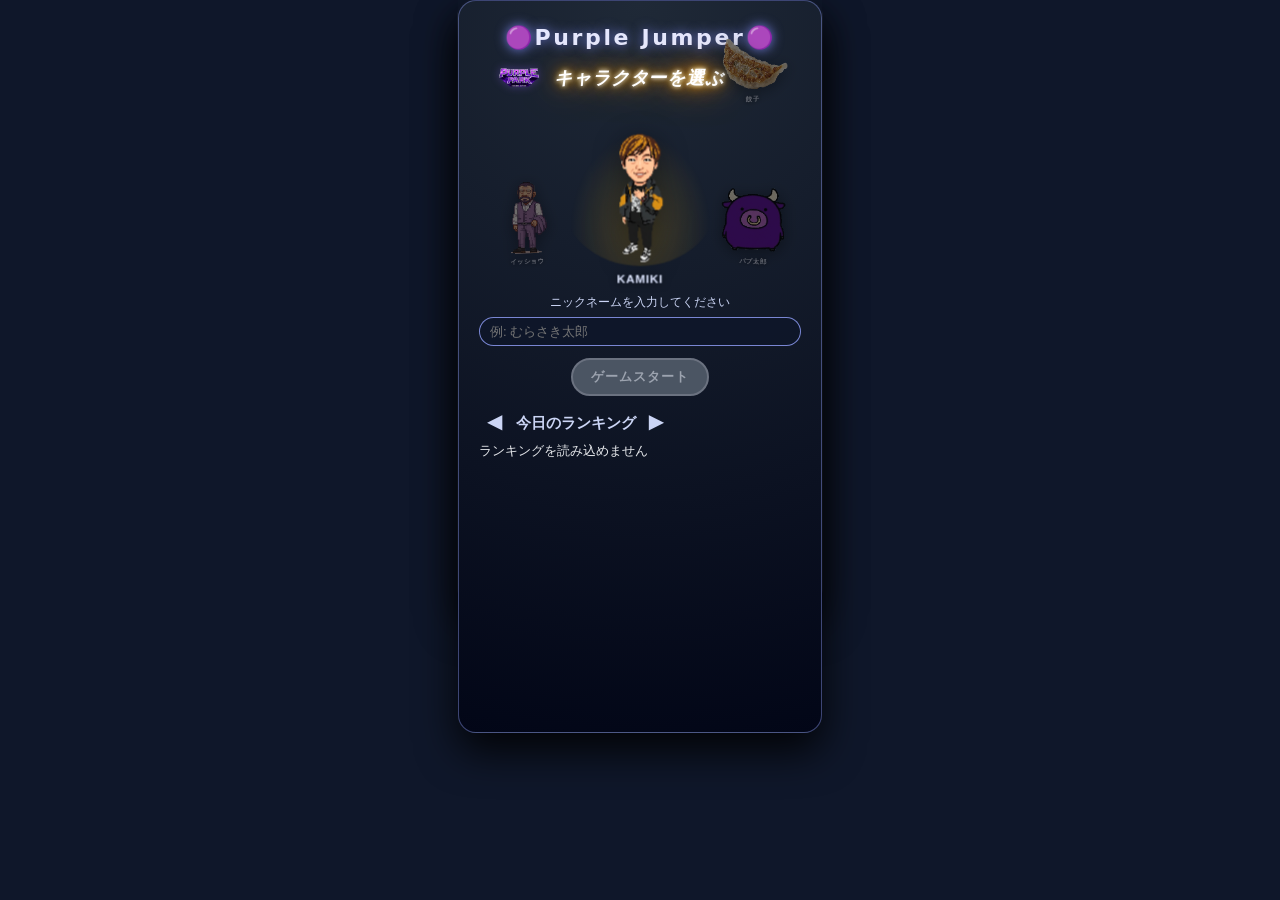
==== Purple Jumper/index.html @ 6021fd79 "style: adjust gyoza top position and remove carousel animation CSS" ====
<!DOCTYPE html>
<html lang="ja">
<head>
  <meta charset="UTF-8" />
  <meta name="viewport" content="width=device-width, initial-scale=1.0, maximum-scale=1.0, user-scalable=no" />
  <title>🟣Purple Jumper🟣</title>
  <script src="https://cdn.jsdelivr.net/npm/@supabase/supabase-js@2/dist/umd/supabase.min.js"></script>
  <style>
    * { box-sizing: border-box; margin: 0; padding: 0; }
    html {
      -webkit-text-size-adjust: 100%;
      -webkit-tap-highlight-color: transparent;
      -webkit-touch-callout: none;
      user-select: none;
      -webkit-user-select: none;
      height: 100%;
      overflow: hidden;
    }
    body {
      display: flex; align-items: flex-start; justify-content: center;
      min-height: 100vh;
      height: 100%;
      background: #0f172a;
      font-family: system-ui, -apple-system, BlinkMacSystemFont, "Segoe UI", sans-serif;
      color: #fff;
      touch-action: manipulation;
      -webkit-text-size-adjust: 100%;
      overscroll-behavior: none;
      overflow: hidden;
      -webkit-tap-highlight-color: transparent;
      -webkit-touch-callout: none;
      user-select: none;
      -webkit-user-select: none;
    }
    .game-wrapper {
      position: relative; display: flex; flex-direction: column;
      align-items: stretch; gap: 8px;
      touch-action: manipulation;
      overscroll-behavior: none;
    }
    .info { font-size: 12px; color: #c0c0ff; text-align: center; line-height: 1.5; }
    .canvas-wrap { position: relative; display: inline-block; align-self: center; }
    canvas {
      background: transparent; border-radius: 16px;
      border: 2px solid rgba(255, 255, 255, 0.18);
      box-shadow: 0 18px 40px rgba(0, 0, 0, 0.7), 0 0 0 1px rgba(255, 255, 255, 0.08);
      touch-action: none;
    }
    #mobile-controls { display: none; }
    /* 旧モバイルボタンは廃止 */
    .controls { display: flex; justify-content: center; gap: 16px; margin-top: 8px; }
    .ctrl-btn {
      min-width: 80px; padding: 8px 12px; border-radius: 999px;
      border: 1px solid rgba(255, 255, 255, 0.4);
      background: radial-gradient(circle at top, rgba(148, 163, 255, 0.25), rgba(15, 23, 42, 0.9));
      color: #e5e7eb; font-size: 14px; cursor: pointer; user-select: none;
      box-shadow: 0 4px 10px rgba(0, 0, 0, 0.5);
    }
    .ctrl-btn:active { transform: translateY(1px) scale(0.98); box-shadow: 0 1px 4px rgba(0, 0, 0, 0.6); }
    .ctrl-btn span { font-weight: 600; letter-spacing: 0.05em; }
    .retry-btn {
      padding: 6px 14px; border-radius: 999px; border: 2px solid rgba(248, 250, 252, 0.95);
      background: linear-gradient(135deg, #a855f7, #7c3aed); color: #ffffff;
      font-size: 13px; font-weight: 700; letter-spacing: 0.08em; cursor: pointer;
      box-shadow: 0 6px 16px rgba(0, 0, 0, 0.8), 0 0 0 1px rgba(15, 23, 42, 0.7);
    }
    .retry-btn:active { transform: translateY(1px) scale(0.97); }
    .overlay {
      position: absolute; inset: 0; display: none; align-items: center; justify-content: center;
      background: rgba(15, 23, 42, 0.88); flex-direction: column; gap: 12px; z-index: 10;
    }
    /* position:relative は付けない。付けると .overlay の position:absolute を上書きし、トップ画面が縦並びでキャンバス下に回り込む */
    .start-screen {
      display: flex;
      justify-content: flex-start;
      padding-top: 0;
      gap: 0;
    }
    .start-card {
      padding: 24px 20px; border-radius: 18px;
      background: radial-gradient(circle at top, #1f2937, #020617);
      box-shadow: 0 18px 40px rgba(0, 0, 0, 0.85);
      border: 1px solid rgba(148, 163, 255, 0.4); min-width: 260px; text-align: center;
    }
    .start-title {
      font-size: 22px; font-weight: 700; letter-spacing: 0.12em; margin-bottom: 10px;
      color: #e5e7ff; text-shadow: 0 0 12px rgba(129, 140, 248, 0.85);
    }
    .start-label { font-size: 12px; color: #cbd5f5; margin-bottom: 6px; }
    .start-input {
      width: 100%; padding: 6px 10px; border-radius: 999px;
      border: 1px solid rgba(148, 163, 255, 0.8); background: rgba(15, 23, 42, 0.9);
      color: #e5e7eb; font-size: 13px; margin-bottom: 12px; outline: none;
      -webkit-user-select: text;
      user-select: text;
    }
    .start-input:focus { box-shadow: 0 0 0 1px rgba(196, 181, 253, 0.9); }
    .primary-btn {
      padding: 8px 18px; border-radius: 999px; border: 2px solid rgba(248, 250, 252, 0.95);
      background: linear-gradient(135deg, #8b5cf6, #4c1d95); color: #ffffff;
      font-size: 13px; font-weight: 700; letter-spacing: 0.08em; cursor: pointer;
    }
    .primary-btn:active { transform: translateY(1px) scale(0.97); }
    #btn-start:disabled {
      background: #4b5563; color: #9ca3af; cursor: not-allowed; border-color: #6b7280;
    }
    #btn-start:disabled:hover, #btn-start:disabled:active { transform: none; }
    .kamiki-ver {
      font-size: 18px;
      font-weight: 800;
      font-style: italic;
      color: #ffffff;
      text-align: center;
      margin-bottom: 12px;
      letter-spacing: 0.05em;
      text-shadow: 
        0 0 4px #fff, 
        0 0 10px #ffb703, 
        0 0 20px #fb8500, 
        0 0 40px #ff8800;
      animation: orange-neon 1.5s infinite alternate;
    }
    @keyframes orange-neon {
      from { opacity: 0.8; text-shadow: 0 0 4px #fff, 0 0 8px #ffb703, 0 0 15px #fb8500; }
      to { opacity: 1; text-shadow: 0 0 6px #fff, 0 0 12px #ffb703, 0 0 25px #fb8500, 0 0 50px #ff8800; }
    }
    .kamiki-ver-inner {
      display: inline-flex;
      align-items: center;
      justify-content: center;
      gap: 8px;
      transform: translateX(-32px);
    }
    .kamiki-ver-logo {
      display: block;
      height: 36px;
      width: auto;
      max-width: 132px;
      object-fit: contain;
      image-rendering: auto;
      filter: drop-shadow(0 0 4px rgba(139, 92, 246, 0.35));
    }
    .kamiki-ver-logo-link {
      display: inline-flex;
      align-items: center;
      line-height: 0;
      text-decoration: none;
    }
    @keyframes chara-neon {
      from { 
        filter: drop-shadow(0 0 2px #fff) drop-shadow(0 0 6px #ffb703) drop-shadow(0 0 12px #fb8500);
      }
      to { 
        filter: drop-shadow(0 0 4px #fff) drop-shadow(0 0 10px #ffb703) drop-shadow(0 0 25px #ff8800);
      }
    }
    .char-select-root {
      margin: 0 auto 14px;
      width: 100%;
      max-width: 320px;
    }
    .char-select-stage {
      position: relative;
      height: 168px;
      perspective: 820px;
      perspective-origin: 50% 42%;
      display: flex;
      align-items: flex-end;
      justify-content: center;
      gap: 0;
      margin: 0 auto;
      --char-swap-dur: 0.72s;
    }
    .char-slot {
      position: absolute;
      bottom: 0;
      left: 50%;
      width: 118px;
      height: 138px;
      margin-left: -59px;
      padding: 0;
      border: none;
      background: transparent;
      cursor: pointer;
      border-radius: 16px;
      transform-style: preserve-3d;
      -webkit-tap-highlight-color: transparent;
      outline: none;
      transition: filter 0.25s ease;
    }
    .char-slot:focus-visible {
      box-shadow: 0 0 0 2px rgba(196, 181, 253, 0.95), 0 0 18px rgba(139, 92, 246, 0.45);
      border-radius: 18px;
    }
    .char-slot-inner {
      position: relative;
      width: 100%;
      height: 118px;
      display: flex;
      align-items: flex-end;
      justify-content: center;
      pointer-events: none;
    }
    .char-slot img {
      max-width: 100%;
      max-height: 118px;
      width: auto;
      height: auto;
      object-fit: contain;
      image-rendering: pixelated;
      display: block;
      transform-origin: 50% 100%;
      filter: drop-shadow(0 4px 12px rgba(0, 0, 0, 0.45));
    }
    .char-slot-name {
      display: block;
      margin-top: 4px;
      font-size: 10px;
      font-weight: 700;
      letter-spacing: 0.06em;
      color: #e0e7ff;
      text-align: center;
      text-shadow: 0 1px 8px rgba(0, 0, 0, 0.75);
      pointer-events: none;
    }
    .char-slot-glow {
      position: absolute;
      inset: -6px -10px 18px -10px;
      border-radius: 50%;
      background: radial-gradient(ellipse at 50% 75%, rgba(251, 191, 36, 0.22), transparent 62%);
      opacity: 0;
      pointer-events: none;
      transition: opacity 0.35s ease;
    }
    .char-slot[data-char="0"] { --slot-x: 0px; --slot-rot: 0deg; }
    .char-slot[data-char="1"] { --slot-x: -118px; --slot-rot: 14deg; }
    .char-slot[data-char="2"] { --slot-x: 118px; --slot-rot: -14deg; }
    .char-slot[data-char="3"] { --slot-x: 118px; --slot-rot: -14deg; top: -140px; }
    .char-select-stage[data-selected="0"] .char-slot[data-char="0"],
    .char-select-stage[data-selected="1"] .char-slot[data-char="1"],
    .char-select-stage[data-selected="2"] .char-slot[data-char="2"] {
      transform: translate3d(var(--slot-x), -6px, 28px) scale(1.14) rotateY(0deg);
      z-index: 4;
      filter: brightness(1.05) saturate(1.08);
      opacity: 1;
    }
    .char-select-stage[data-selected="3"] .char-slot[data-char="3"] {
      transform: translate3d(var(--slot-x), -6px, 28px) scale(1.14) rotateY(0deg);
      z-index: 4;
      filter: brightness(1.05) saturate(1.08);
      opacity: 1;
    }
    .char-select-stage[data-selected="0"] .char-slot[data-char="0"] .char-slot-glow,
    .char-select-stage[data-selected="1"] .char-slot[data-char="1"] .char-slot-glow,
    .char-select-stage[data-selected="2"] .char-slot[data-char="2"] .char-slot-glow,
    .char-select-stage[data-selected="3"] .char-slot[data-char="3"] .char-slot-glow {
      opacity: 1;
    }
    .char-select-stage[data-selected="0"] .char-slot[data-char="0"] img,
    .char-select-stage[data-selected="1"] .char-slot[data-char="1"] img,
    .char-select-stage[data-selected="2"] .char-slot[data-char="2"] img {
      animation: chara-neon 1.5s infinite alternate, char-float 2.8s ease-in-out infinite;
    }
    .char-select-stage[data-selected="2"] .char-slot[data-char="2"] {
      transform: translate3d(var(--slot-x), 8px, 28px) scale(0.78) rotateY(0deg);
    }
    .char-select-stage[data-selected] .char-slot {
      transform: translate3d(var(--slot-x), 14px, -38px) scale(0.66) rotateY(var(--slot-rot));
      z-index: 1;
      filter: brightness(0.5) saturate(0.75);
      opacity: 0.88;
    }
    .char-select-stage.is-animating .char-slot {
      animation-duration: var(--char-swap-dur);
      animation-timing-function: cubic-bezier(0.45, 0, 0.2, 1);
      animation-fill-mode: both;
    }
    /* 0 → 1: 右の子が前へ（円弧）、中央が左へ */
    @keyframes char-float {
      0%, 100% { transform: translateY(0); }
      50% { transform: translateY(-5px); }
    }
    @media (prefers-reduced-motion: reduce) {
      .char-select-stage.is-animating .char-slot {
        animation: none !important;
      }
      .char-select-stage[data-selected="0"] .char-slot[data-char="0"] img,
      .char-select-stage[data-selected="1"] .char-slot[data-char="1"] img,
      .char-select-stage[data-selected="2"] .char-slot[data-char="2"] img {
        animation: none !important;
      }
    }
    .game-over { composes: overlay; }
    .game-over-img {
      width: 100%;
      max-width: 280px;
      height: 120px;
      object-fit: contain;
      margin: 0 auto 12px auto;
      display: block;
      image-rendering: pixelated;
      filter:
        drop-shadow(0 0 5px rgba(196, 181, 253, 0.42))
        drop-shadow(0 0 14px rgba(139, 92, 246, 0.26))
        drop-shadow(0 0 26px rgba(76, 29, 149, 0.18));
      animation:
        pop-in 0.3s cubic-bezier(0.175, 0.885, 0.32, 1.275) forwards,
        game-over-neon-pulse 2.8s ease-in-out 0.35s infinite alternate both;
    }
    .game-over-img.game-over-img-1_5x {
      max-width: 420px;
      height: 180px;
    }
    .game-over-img.game-over-img-double {
      max-width: 560px;
      height: 240px;
    }
    .game-over-img.game-over-img-triple {
      max-width: 840px;
      height: 360px;
    }
    @keyframes pop-in {
      0% { transform: scale(0.5); opacity: 0; }
      100% { transform: scale(1); opacity: 1; }
    }
    @keyframes game-over-neon-pulse {
      from {
        filter:
          drop-shadow(0 0 4px rgba(196, 181, 253, 0.34))
          drop-shadow(0 0 12px rgba(139, 92, 246, 0.2))
          drop-shadow(0 0 22px rgba(76, 29, 149, 0.14));
      }
      to {
        filter:
          drop-shadow(0 0 9px rgba(216, 180, 254, 0.52))
          drop-shadow(0 0 20px rgba(139, 92, 246, 0.32))
          drop-shadow(0 0 34px rgba(91, 33, 182, 0.24));
      }
    }
    .game-over-message { font-size: 16px; font-weight: 600; letter-spacing: 0.06em; margin-bottom: 4px; }
    .game-over-sub { font-size: 12px; color: #cbd5f5; margin-bottom: 4px; }
    .result-scores { font-size: 13px; margin-top: 4px; margin-bottom: 8px; text-align: center; }
    .result-scores span.label { color: #9ca3af; margin-right: 4px; }
    .ranking { margin-top: 6px; font-size: 12px; text-align: left; max-height: 300px; overflow-y: auto; overflow-x: hidden; padding-right: 4px; }
    .ranking-title { font-weight: 600; margin-bottom: 4px; }
    .ranking-list { list-style: decimal; padding-left: 18px; margin-bottom: 12px; padding-bottom: 12px; }
    .ranking-list li { margin-bottom: 2px; color: #e5e7eb; }
    .top-ranking {
      margin-top: 12px; text-align: left;
      height: 300px; min-height: 300px; max-height: 300px;
      display: flex; flex-direction: column; overflow: hidden;
      padding-right: 8px;
      scrollbar-width: thin; scrollbar-color: rgba(148, 163, 255, 0.5) rgba(15, 23, 42, 0.8);
    }
    .top-ranking-title {
      font-weight: 600; margin-bottom: 6px; font-size: 15px; color: #cbd5f5;
      flex-shrink: 0; min-height: 26px; line-height: 26px; box-sizing: border-box;
    }
    .top-ranking-list {
      list-style: none; padding-left: 0; margin: 0;
      flex: 1; min-height: 0; overflow-y: auto; overflow-x: hidden;
      margin-bottom: 12px; padding-bottom: 12px;
      touch-action: pan-y;
      -webkit-overflow-scrolling: touch;
      overscroll-behavior-y: contain;
    }
    .top-ranking-list::-webkit-scrollbar { width: 8px; }
    .top-ranking-list::-webkit-scrollbar-track { background: rgba(15, 23, 42, 0.8); border-radius: 4px; }
    .top-ranking-list::-webkit-scrollbar-thumb { background: rgba(148, 163, 255, 0.5); border-radius: 4px; }
    .top-ranking-list::-webkit-scrollbar-thumb:hover { background: rgba(148, 163, 255, 0.7); }
    .top-ranking-list li { margin-bottom: 4px; color: #e5e7eb; }
    .top-ranking-list li.rank-1 { font-size: 20px; font-weight: bold; }
    .top-ranking-list li.rank-2 { font-size: 18px; font-weight: bold; }
    .top-ranking-list li.rank-3 { font-size: 16px; font-weight: bold; }
    .top-ranking-list li.rank-4plus { font-size: 13px; }
    .new-record-badge {
      display: none; /* 初期状態は非表示 */
      font-size: 20px;
      font-weight: 800;
      font-style: italic;
      color: #ffffff;
      text-align: center;
      margin-bottom: 12px;
      text-shadow: 
        0 0 4px #fff, 
        0 0 10px #fff, 
        0 0 20px #a855f7, 
        0 0 40px #a855f7, 
        0 0 80px #7c3aed;
      animation: neon-pulse 1.5s infinite alternate;
    }
    @keyframes neon-pulse {
      from { opacity: 0.8; text-shadow: 0 0 4px #fff, 0 0 10px #fff, 0 0 20px #a855f7, 0 0 40px #a855f7; }
      to { opacity: 1; text-shadow: 0 0 6px #fff, 0 0 12px #fff, 0 0 24px #a855f7, 0 0 48px #a855f7, 0 0 90px #7c3aed; }
    }
    .transition-overlay {
      position: fixed; inset: 0; background: #000000;
      z-index: 9999; opacity: 0; pointer-events: none;
      transition: opacity 0.5s ease-in-out;
    }
    .dom-particle {
      position: fixed; width: 8px; height: 8px; border-radius: 50%;
      pointer-events: none; z-index: 10000;
      box-shadow: 0 0 8px currentColor;
      animation: burst-anim 0.6s cubic-bezier(0.1, 1, 0.3, 1) forwards;
    }
    @keyframes burst-anim {
      0% { transform: translate(-50%, -50%) scale(1); opacity: 1; }
      100% { transform: translate(var(--tx), var(--ty)) scale(0); opacity: 0; }
    }
  </style>
</head>
<body>
  <div class="game-wrapper">
    <div id="start-screen" class="overlay start-screen">
        <div class="start-card">
        <div class="start-title">🟣Purple Jumper🟣</div>
        <div class="kamiki-ver">
          <span class="kamiki-ver-inner">
            <a class="kamiki-ver-logo-link" href="https://purple-park.vercel.app/" target="_blank" rel="noopener noreferrer" aria-label="Purple Park サイトへ">
              <img src="logo.png" alt="" class="kamiki-ver-logo" draggable="false" />
            </a>
            <span>キャラクターを選ぶ</span>
          </span>
        </div>
        <div class="char-select-root" id="char-select-root">
          <div class="char-select-stage" id="char-select-stage" data-selected="0" role="group" aria-label="キャラクター選択">
            <button type="button" class="char-slot" data-char="0" id="char-slot-0" aria-pressed="true" aria-label="KAMIKIを選択">
              <span class="char-slot-glow" aria-hidden="true"></span>
              <span class="char-slot-inner">
                <img src="透過済.png" alt="" draggable="false" />
              </span>
              <span class="char-slot-name">KAMIKI</span>
            </button>
            <button type="button" class="char-slot" data-char="1" id="char-slot-1" aria-pressed="false" aria-label="イッショウを選択">
              <span class="char-slot-glow" aria-hidden="true"></span>
              <span class="char-slot-inner">
                <img src="元透過済.png" alt="" draggable="false" />
              </span>
              <span class="char-slot-name">イッショウ</span>
            </button>
            <button type="button" class="char-slot" data-char="2" id="char-slot-2" aria-pressed="false" aria-label="パプ太郎を選択">
              <span class="char-slot-glow" aria-hidden="true"></span>
              <span class="char-slot-inner">
                <img src="GAMEOVER21.png" alt="" draggable="false" />
              </span>
              <span class="char-slot-name">パプ太郎</span>
            </button>
            <button type="button" class="char-slot" data-char="3" id="char-slot-3" aria-pressed="false" aria-label="餃子を選択">
              <span class="char-slot-glow" aria-hidden="true"></span>
              <span class="char-slot-inner">
                <img src="gyoza.png" alt="" draggable="false" />
              </span>
              <span class="char-slot-name">餃子</span>
            </button>
          </div>
        </div>
        <div class="start-label">ニックネームを入力してください</div>
        <input id="nickname-input" class="start-input" type="text" maxlength="12" placeholder="例: むらさき太郎" />
        <button id="btn-start" class="primary-btn">ゲームスタート</button>
        <div id="top-ranking" class="top-ranking">
          <div class="top-ranking-title">
            <span id="rank-prev" style="cursor:pointer; padding:0 8px; font-size: 20px;">◀</span>
            <span id="rank-title-text" style="width: 140px; font-size: 15px;">今日のランキング</span>
            <span id="rank-next" style="cursor:pointer; padding:0 8px; font-size: 20px;">▶</span>
          </div>
          <ol id="top-ranking-list" class="top-ranking-list"></ol>
        </div>
      </div>
    </div>

    <div class="canvas-wrap">
      <canvas id="game" width="360" height="600"></canvas>
    </div>
    
    <div id="game-over" class="overlay game-over">
      <div class="start-card">
        <img id="game-over-img" src="" alt="GAME OVER" class="game-over-img" />
        <div class="game-over-sub" id="result-nickname"></div>
        <div id="new-record-badge" class="new-record-badge">✨ New Record! ✨</div>
        <div class="result-scores">
          <div><span class="label">今回の記録</span><span id="result-current">0</span> 段</div>
          <div><span class="label">自己ベスト</span><span id="result-best">0</span> 段</div>
        </div>
        <div style="display:flex; justify-content:center; gap:8px; margin-top:8px;">
          <button id="btn-gameover-retry" class="retry-btn">再挑戦</button>
          <button id="btn-result-top" class="retry-btn top-btn">トップへ戻る</button>
        </div>
      </div>
    </div>
    <div id="transition-overlay" class="transition-overlay"></div>
  </div>

  <script>
    (function () {
      document.addEventListener("touchmove", function (event) {
        if (event.touches && event.touches.length >= 2) event.preventDefault();
        if (event.scale !== undefined && event.scale !== 1) event.preventDefault();
      }, { passive: false });
      const SUPABASE_URL = "https://hefayilffszrczxhnpii.supabase.co";
      const SUPABASE_ANON_KEY = "eyJhbGciOiJIUzI1NiIsInR5cCI6IkpXVCJ9.eyJpc3MiOiJzdXBhYmFzZSIsInJlZiI6ImhlZmF5aWxmZnN6cmN6eGhucGlpIiwicm9sZSI6ImFub24iLCJpYXQiOjE3NzE5NDI5NDEsImV4cCI6MjA4NzUxODk0MX0.qUsuQOIZzdlFLXtR-i1d9TX5c3P9QKPdhv34QGt4V_k";
      let supabaseClient = null;
      function getSupabaseClient() {
        if (!supabaseClient && window.supabase && SUPABASE_URL && SUPABASE_ANON_KEY) {
          supabaseClient = window.supabase.createClient(SUPABASE_URL, SUPABASE_ANON_KEY);
        }
        return supabaseClient;
      }
      const canvas = document.getElementById("game");
      const ctx = canvas.getContext("2d");
      const width = canvas.width;
      const height = canvas.height;

      const gravity = 0.35;
      const jumpVelocity = -9;

      let audioCtx = null;
      function getAudioCtx() {
        if (!audioCtx) {
          const AC = window.AudioContext || window.webkitAudioContext;
          if (AC) audioCtx = new AC();
        }
        return audioCtx;
      }

      const bgmAudio = new Audio("play.mp3");
      bgmAudio.loop = true;
      bgmAudio.preload = "auto";
      bgmAudio.playsInline = true;
      const charSelectSfx = new Audio("仕掛け作動2.mp3");
      charSelectSfx.preload = "auto";
      charSelectSfx.playsInline = true;
      let charSelectSfxWarmed = false;
      function warmupCharacterSelectSfx() {
        if (charSelectSfxWarmed) return;
        charSelectSfxWarmed = true;
        try {
          const prevMuted = charSelectSfx.muted;
          const prevVolume = charSelectSfx.volume;
          charSelectSfx.muted = true;
          charSelectSfx.volume = 0;
          charSelectSfx.currentTime = 0;
          const p = charSelectSfx.play();
          if (p && typeof p.then === "function") {
            p.then(function () {
              charSelectSfx.pause();
              charSelectSfx.currentTime = 0;
              charSelectSfx.muted = prevMuted;
              charSelectSfx.volume = prevVolume;
            }).catch(function () {
              charSelectSfx.muted = prevMuted;
              charSelectSfx.volume = prevVolume;
            });
          } else {
            charSelectSfx.pause();
            charSelectSfx.currentTime = 0;
            charSelectSfx.muted = prevMuted;
            charSelectSfx.volume = prevVolume;
          }
        } catch (_e) { /* 無視 */ }
      }
      function playCharacterSelectSfx() {
        try {
          charSelectSfx.currentTime = 0;
          const p = charSelectSfx.play();
          if (p && typeof p.catch === "function") p.catch(function () { /* 無視 */ });
        } catch (_e) { /* 無視 */ }
      }
      // iOS Safari では <audio>.volume が実質効かないことが多いので、WebAudio の Gain で制御する
      const BGM_BASE_GAIN = 0.12;
      const isCoarsePointer = !!(window.matchMedia && window.matchMedia("(pointer: coarse)").matches);
      const isTouchCapable = ("ontouchstart" in window) || (navigator.maxTouchPoints > 0);
      const isMobileUA = /Android|iPhone|iPad|iPod|Mobile/i.test(navigator.userAgent || "");
      const isMobileLikeDevice = isCoarsePointer || (isTouchCapable && isMobileUA);
      const BGM_MOBILE_GAIN_MULTIPLIER = 0.5;
      function getBgmTargetGain() {
        return isMobileLikeDevice ? BGM_BASE_GAIN * BGM_MOBILE_GAIN_MULTIPLIER : BGM_BASE_GAIN;
      }
      let bgmFadeTimer = 0;
      let bgmGainNode = null;

      function ensureBgmAudioGraph() {
        const ctxA = getAudioCtx();
        if (!ctxA || bgmGainNode) return bgmGainNode;
        try {
          const src = ctxA.createMediaElementSource(bgmAudio);
          const gain = ctxA.createGain();
          gain.gain.setValueAtTime(0.0001, ctxA.currentTime);
          src.connect(gain).connect(ctxA.destination);
          bgmGainNode = gain;
        } catch (_e) {
          bgmGainNode = null;
        }
        return bgmGainNode;
      }

      function setBgmOutputGain(value) {
        const ctxA = getAudioCtx();
        const g = ensureBgmAudioGraph();
        if (g && ctxA) {
          g.gain.setValueAtTime(Math.max(0, value), ctxA.currentTime);
        } else {
          bgmAudio.volume = Math.max(0, Math.min(1, value));
        }
      }

      function cancelBgmFade() {
        if (bgmFadeTimer) {
          clearInterval(bgmFadeTimer);
          bgmFadeTimer = 0;
        }
      }

      function startBgm() {
        cancelBgmFade();
        bgmAudio.volume = 1;
        ensureBgmAudioGraph();
        setBgmOutputGain(getBgmTargetGain());
        bgmAudio.currentTime = 0;
        const ctxA = getAudioCtx();
        if (ctxA && ctxA.state === "suspended" && ctxA.resume) {
          const r = ctxA.resume();
          if (r && typeof r.catch === "function") r.catch(function () { /* 無視 */ });
        }
        const p = bgmAudio.play();
        if (p && typeof p.catch === "function") p.catch(function () { /* ユーザー操作前などで再生不可の場合は無視 */ });
      }

      function stopBgmImmediate() {
        cancelBgmFade();
        bgmAudio.pause();
        bgmAudio.currentTime = 0;
        bgmAudio.volume = 1;
        setBgmOutputGain(getBgmTargetGain());
      }

      function fadeOutBgm(durationMs) {
        cancelBgmFade();
        if (bgmAudio.paused) return;
        ensureBgmAudioGraph();
        const fadeMs = Math.max(100, Number(durationMs) || 1200);
        const ctxA = getAudioCtx();
        const startGain = bgmGainNode && ctxA ? bgmGainNode.gain.value : bgmAudio.volume;
        const tickMs = 50;
        const totalSteps = Math.max(1, Math.ceil(fadeMs / tickMs));
        let step = 0;
        bgmFadeTimer = setInterval(function () {
          step++;
          const t = Math.min(1, step / totalSteps);
          const next = Math.max(0, startGain * (1 - t));
          if (bgmGainNode && ctxA) {
            bgmGainNode.gain.setValueAtTime(next, ctxA.currentTime);
          } else {
            bgmAudio.volume = next;
          }
          if (t >= 1) {
            cancelBgmFade();
            bgmAudio.pause();
            bgmAudio.currentTime = 0;
            bgmAudio.volume = 1;
            setBgmOutputGain(getBgmTargetGain());
          }
        }, tickMs);
      }

      document.addEventListener("visibilitychange", function () {
        if (document.hidden) {
          cancelBgmFade();
        }
      });

      function playJumpSound() {
        const ctxA = getAudioCtx();
        if (!ctxA) return;
        const osc = ctxA.createOscillator();
        const gain = ctxA.createGain();
        osc.type = "triangle";
        const now = ctxA.currentTime;
        osc.frequency.setValueAtTime(260, now);
        osc.frequency.exponentialRampToValueAtTime(780, now + 0.25);
        gain.gain.setValueAtTime(0.0, now);
        gain.gain.linearRampToValueAtTime(0.35, now + 0.03);
        gain.gain.exponentialRampToValueAtTime(0.001, now + 0.35);
        osc.connect(gain).connect(ctxA.destination);
        osc.start(now);
        osc.stop(now + 0.4);
      }

      function playLandSound() {
        const ctxA = getAudioCtx();
        if (!ctxA) return;
        const osc = ctxA.createOscillator();
        const gain = ctxA.createGain();
        osc.type = "sine";
        const now = ctxA.currentTime;
        osc.frequency.setValueAtTime(150, now);
        osc.frequency.exponentialRampToValueAtTime(70, now + 0.12);
        gain.gain.setValueAtTime(0.0, now);
        gain.gain.linearRampToValueAtTime(0.6, now + 0.02);
        gain.gain.exponentialRampToValueAtTime(0.001, now + 0.25);
        osc.connect(gain).connect(ctxA.destination);
        osc.start(now);
        osc.stop(now + 0.3);
      }

      function playIceCrackSound() {
        const ctxA = getAudioCtx();
        if (!ctxA) return;
        const osc = ctxA.createOscillator();
        const gain = ctxA.createGain();
        osc.type = "sine";
        const now = ctxA.currentTime;
        osc.frequency.setValueAtTime(2600, now);
        gain.gain.setValueAtTime(0.0, now);
        gain.gain.linearRampToValueAtTime(0.35, now + 0.002);
        gain.gain.exponentialRampToValueAtTime(0.001, now + 0.012);
        osc.connect(gain).connect(ctxA.destination);
        osc.start(now);
        osc.stop(now + 0.015);
      }

      function playIceBreakSound() {
        const ctxA = getAudioCtx();
        if (!ctxA) return;
        const now = ctxA.currentTime;
        const freqs = [2000, 2700, 3500, 2400, 3100];
        const oscs = freqs.map(function (f) {
          const o = ctxA.createOscillator();
          o.type = "sine";
          o.frequency.setValueAtTime(f, now);
          o.frequency.exponentialRampToValueAtTime(f * 0.4, now + 0.25);
          return o;
        });
        const gainOsc = ctxA.createGain();
        gainOsc.gain.setValueAtTime(0.0, now);
        gainOsc.gain.linearRampToValueAtTime(0.28, now + 0.008);
        gainOsc.gain.exponentialRampToValueAtTime(0.001, now + 0.32);
        oscs.forEach(function (o) {
          o.connect(gainOsc);
          o.start(now);
          o.stop(now + 0.35);
        });
        gainOsc.connect(ctxA.destination);
        const bufferSize = ctxA.sampleRate * 0.35;
        const buffer = ctxA.createBuffer(1, bufferSize, ctxA.sampleRate);
        const data = buffer.getChannelData(0);
        for (let i = 0; i < bufferSize; i++) data[i] = (Math.random() * 2 - 1) * 0.4;
        const noise = ctxA.createBufferSource();
        noise.buffer = buffer;
        const gainNoise = ctxA.createGain();
        gainNoise.gain.setValueAtTime(0.0, now);
        gainNoise.gain.linearRampToValueAtTime(0.2, now + 0.01);
        gainNoise.gain.exponentialRampToValueAtTime(0.001, now + 0.28);
        noise.connect(gainNoise).connect(ctxA.destination);
        noise.start(now);
        noise.stop(now + 0.35);
      }

      let windSoundNodes = null;
      function ensureWindSoundNodes() {
        if (windSoundNodes) return windSoundNodes;
        const ctxA = getAudioCtx();
        if (!ctxA) return null;
        const noiseBufferSize = Math.max(1, Math.floor(ctxA.sampleRate * 2));
        const noiseBuffer = ctxA.createBuffer(1, noiseBufferSize, ctxA.sampleRate);
        const data = noiseBuffer.getChannelData(0);
        for (let i = 0; i < noiseBufferSize; i++) {
          data[i] = Math.random() * 2 - 1;
        }
        const noise = ctxA.createBufferSource();
        noise.buffer = noiseBuffer;
        noise.loop = true;
        const hp = ctxA.createBiquadFilter();
        hp.type = "highpass";
        hp.frequency.setValueAtTime(350, ctxA.currentTime);
        const bp = ctxA.createBiquadFilter();
        bp.type = "bandpass";
        bp.frequency.setValueAtTime(900, ctxA.currentTime);
        bp.Q.setValueAtTime(0.7, ctxA.currentTime);
        const gain = ctxA.createGain();
        gain.gain.setValueAtTime(0.0, ctxA.currentTime);
        noise.connect(hp).connect(bp).connect(gain).connect(ctxA.destination);
        noise.start();
        windSoundNodes = { noise: noise, gain: gain };
        return windSoundNodes;
      }

      function updateWindSound(force) {
        const nodes = ensureWindSoundNodes();
        if (!nodes) return;
        const ctxA = getAudioCtx();
        if (!ctxA) return;
        const now = ctxA.currentTime;
        const intensity = Math.min(1, Math.abs(force) / 4);
        const targetGain = intensity > 0.02 ? 0.05 + intensity * 0.12 : 0.0;
        nodes.gain.gain.cancelScheduledValues(now);
        nodes.gain.gain.setValueAtTime(nodes.gain.gain.value, now);
        nodes.gain.gain.linearRampToValueAtTime(targetGain, now + 0.08);
      }

      const player = { x: width / 2, y: height - 80, width: 40, height: 80, vy: 0, onGround: false };
      
      const platforms = [];
      let particles = [];
      
      const PLATFORM_COUNT = 12;
      const MAX_JUMP_HEIGHT = (jumpVelocity * jumpVelocity) / (2 * gravity);
      const FIRST_GAP = MAX_JUMP_HEIGHT * 0.55;
      const Y_GAP_MARGIN = 50;
      const MAX_Y_GAP = Math.max(40, MAX_JUMP_HEIGHT - Y_GAP_MARGIN);
      const PLATFORM_GAP = Math.min(MAX_JUMP_HEIGHT * 0.6, MAX_Y_GAP);
      const PLATFORM_WIDTH = 70;
      const PLATFORM_HEIGHT = 12;
      const RED_JUMP_MULTIPLIER = Math.sqrt(5);
      const MOVING_PLATFORM_SPEED = 2.0; // 1.3倍にアップ

      const PLAYABLE_CHARACTERS = [
        { id: "purple", name: "KAMIKI", preview: "透過済.png", base: "透過済.png", jump1: "透過済1.png", jump2: "透過済2.png" },
        { id: "gen", name: "イッショウ", preview: "元透過済.png", base: "元透過済.png", jump1: "元透過済.png", jump2: "元透過済.png" },
        { id: "paputaro", name: "パプ太郎", preview: "GAMEOVER21.png", base: "GAMEOVER21.png", jump1: "GAMEOVER21.png", jump2: "GAMEOVER21.png" },
        { id: "gyoza", name: "餃子", preview: "gyoza.png", base: "gyoza.png", jump1: "gyoza.png", jump2: "gyoza.png" }
      ];
      const CHAR_STORAGE_KEY = "murasaki_ojisan_character";
      const ojisanImg = new Image();
      const ojisanImg1 = new Image();
      const ojisanImg2 = new Image();
      let ojisanLoaded = false;
      let ojisanLoaded1 = false;
      let ojisanLoaded2 = false;
      let selectedCharacterIndex = 0;

      const charSelectStage = document.getElementById("char-select-stage");
      const charSlot0 = document.getElementById("char-slot-0");
      const charSlot1 = document.getElementById("char-slot-1");
      const charSlot2 = document.getElementById("char-slot-2");
      const charSlot3 = document.getElementById("char-slot-3");
      let charSwapBusy = false;

      function isSlotSwapAnimation(name) {
        return name === "char-promote-from-right" || name === "char-demote-to-left" ||
          name === "char-promote-from-left" || name === "char-demote-to-right";
      }

      function syncCharSelectDom() {
        if (!charSelectStage) return;
        charSelectStage.dataset.selected = String(selectedCharacterIndex);
        if (charSlot0) charSlot0.setAttribute("aria-pressed", selectedCharacterIndex === 0 ? "true" : "false");
        if (charSlot1) charSlot1.setAttribute("aria-pressed", selectedCharacterIndex === 1 ? "true" : "false");
        if (charSlot2) charSlot2.setAttribute("aria-pressed", selectedCharacterIndex === 2 ? "true" : "false");
        if (charSlot3) charSlot3.setAttribute("aria-pressed", selectedCharacterIndex === 3 ? "true" : "false");
      }

      function applyPlayableCharacter(index, opts) {
        const o = opts || {};
        const c = PLAYABLE_CHARACTERS[index];
        if (!c) return;

        const prevIndex = selectedCharacterIndex;
        selectedCharacterIndex = index;

        if (!o.skipPersist) {
          try { localStorage.setItem(CHAR_STORAGE_KEY, String(index)); } catch (_e) { /* 無視 */ }
        }
        ojisanLoaded = false;
        ojisanLoaded1 = false;
        ojisanLoaded2 = false;
        const mark = function (which) {
          if (which === 0) ojisanLoaded = true;
          else if (which === 1) ojisanLoaded1 = true;
          else if (which === 2) ojisanLoaded2 = true;
        };
        ojisanImg.onload = function () { mark(0); };
        ojisanImg1.onload = function () { mark(1); };
        ojisanImg2.onload = function () { mark(2); };
        ojisanImg.src = c.base;
        ojisanImg1.src = c.jump1;
        ojisanImg2.src = c.jump2;

        // アニメーション遷移を制御
        if (charSelectStage && !o.skipPersist && prevIndex !== index) {
          charSwapBusy = true;
          const numChars = PLAYABLE_CHARACTERS.length;
          const fromIndex = prevIndex % numChars;
          const toIndex = index % numChars;
          charSelectStage.dataset.anim = fromIndex + '-' + toIndex;
          charSelectStage.classList.add('is-animating');

          // アニメーション完了時にクラスを削除
          setTimeout(function () {
            charSelectStage.classList.remove('is-animating');
            charSwapBusy = false;
          }, 720);
        }

        syncCharSelectDom();
      }

      function initCharacterFromStorage() {
        var raw = null;
        try { raw = localStorage.getItem(CHAR_STORAGE_KEY); } catch (_e) { raw = null; }
        var idx = parseInt(raw, 10);
        if (isNaN(idx) || idx < 0 || idx >= PLAYABLE_CHARACTERS.length) idx = 0;
        applyPlayableCharacter(idx, { skipPersist: true });
      }

      function runCharacterSwap(toIndex) {
        if (!charSelectStage || charSwapBusy) return;
        if (toIndex < 0 || toIndex >= PLAYABLE_CHARACTERS.length) return;
        if (toIndex === selectedCharacterIndex) return;
        applyPlayableCharacter(toIndex);
      }

      let charCenterPassedIndices = new Set(); // アニメーション中に中央を通過したキャラを追跡

      if (charSelectStage) {
        var charSelectSkipClickUntil = 0;
        function handleCharSelectPick(e) {
          var btn = e.target.closest(".char-slot");
          if (!btn || charSwapBusy) return;
          var idx = parseInt(btn.getAttribute("data-char"), 10);
          if (isNaN(idx) || idx < 0 || idx >= PLAYABLE_CHARACTERS.length) return;
          if (idx === selectedCharacterIndex) return;
          runCharacterSwap(idx);
        }
        charSelectStage.addEventListener("pointerdown", function (e) {
          if (e.button !== 0) return;
          charSelectSkipClickUntil = Date.now() + 500;
          handleCharSelectPick(e);
        });
        charSelectStage.addEventListener("click", function (e) {
          if (Date.now() < charSelectSkipClickUntil) return;
          handleCharSelectPick(e);
        });

        // アニメーション中の中央通過を監視
        charSelectStage.addEventListener("animationstart", function (e) {
          if (e.target.classList && e.target.classList.contains("char-slot")) {
            charCenterPassedIndices.clear();
          }
        });

        charSelectStage.addEventListener("animationiteration", function (e) {
          if (e.target.classList && e.target.classList.contains("char-slot")) {
            var charIdx = parseInt(e.target.getAttribute("data-char"), 10);
            if (!isNaN(charIdx) && !charCenterPassedIndices.has(charIdx)) {
              charCenterPassedIndices.add(charIdx);
              playCharacterSelectSfx();
            }
          }
        });

        charSelectStage.addEventListener("animationend", function (e) {
          if (e.target.classList && e.target.classList.contains("char-slot")) {
            charCenterPassedIndices.clear();
          }
        });
      }

      initCharacterFromStorage();

      const bgImg = new Image();
      bgImg.src = "背景.jpg";
      let bgImgLoaded = false;
      bgImg.onload = () => { bgImgLoaded = true; };

      let cameraOffsetY = 0;
      let currentStep = 0;
      let minPlayerY = 0; // スコア計算のための最高到達点
      let startY = 0;     // スタート時のY座標

      let bestStep = 0;
      let previousBest = 0;

      const heightEl = document.getElementById("height");
      const bestEl = document.getElementById("best");
      const resultCurrentEl = document.getElementById("result-current");
      const resultBestEl = document.getElementById("result-best");
      const resultNicknameEl = document.getElementById("result-nickname");
      const newRecordBadgeEl = document.getElementById("new-record-badge");

      if (heightEl) heightEl.textContent = currentStep.toString();
      if (bestEl) bestEl.textContent = "0";

      let rankingDataByNickname = {};

      let leftPressed = false, rightPressed = false;
      let paused = false, gameOver = false, gameStarted = false, playerName = "";

      // 宇宙の突風用
      let windForce = 0;      // 現在の風の強さ（正:右、負:左）
      let windTimer = 0;      // 風が吹いている残りフレーム数
      let windParticles = []; // 風の視覚エフェクト

      function resetGame() {
        player.x = width / 2;
        player.y = height - 80;
        player.vy = 0;
        player.onGround = true;
        
        startY = player.y;
        minPlayerY = player.y;
        cameraOffsetY = 0;
        currentStep = 0;
        if (heightEl) heightEl.textContent = "0";
        resultCurrentEl.textContent = "0";
        if (newRecordBadgeEl) newRecordBadgeEl.style.display = "none";

        leftPressed = false; rightPressed = false;
        paused = false; gameOver = false;

        platforms.length = 0;
        particles.length = 0;
        windForce = 0;
        windTimer = 0;
        windParticles.length = 0;
        updateWindSound(0);

        const bottomY = height - 40;
        platforms.push({ x: width / 2 - PLATFORM_WIDTH / 2, y: bottomY, width: PLATFORM_WIDTH, height: PLATFORM_HEIGHT, type: 'normal', hp: 1, vx: 0 });

        let currentY = bottomY - FIRST_GAP;
        platforms.push(createRandomPlatform(currentY));

        // 画面上部の見えない位置まで、十分な数の足場を先読み生成する
        const bufferHeight = height * 2;
        while (bottomY - currentY < bufferHeight) {
          currentY -= PLATFORM_GAP;
          platforms.push(createRandomPlatform(currentY));
        }
      }

      function createRandomPlatform(y) {
        const r = Math.random();
        let type = 'normal';
        let vx = 0;
        let hp = 1;

        if (currentStep <= 100) {
          // 100段以下：従来どおりの出現確率
          // 50段以上なら20%の確率で氷の足場（耐久2）
          if (currentStep >= 50 && r < 0.20) {
            type = 'ice';
            hp = 2;
          } else if (r < 0.35) {
            // 赤い足場 15%
            type = 'red';
          } else if (r < 0.95) {
            // 動く足場 60%：速度バリエーション 0.5 / 1.0 / 1.5 倍（標準多め）、100段超えでさらに1.5倍
            const rand = Math.random();
            const mult = rand < 0.25 ? 0.5 : rand < 0.75 ? 1.0 : 1.5;
            const baseSpeed = MOVING_PLATFORM_SPEED * mult * (currentStep >= 100 ? 1.5 : 1.0);
            vx = Math.random() < 0.5 ? baseSpeed : -baseSpeed;
          }
        } else {
          // 100段を超えた場合：動かない通常足場は出現させない
          const r2 = Math.random();
          if (r2 < 0.30) {
            // 氷の足場 30%
            type = 'ice';
            hp = 2;
          } else if (r2 < 0.40) {
            // 赤い足場 10%
            type = 'red';
          } else {
            // 残り 60% は動く足場
            type = 'normal'; // 動きのみを持つ通常色の足場
            const rand = Math.random();
            const mult = rand < 0.25 ? 0.5 : rand < 0.75 ? 1.0 : 1.5;
            const baseSpeed = MOVING_PLATFORM_SPEED * mult * 1.5;
            vx = Math.random() < 0.5 ? baseSpeed : -baseSpeed;
          }
        }

        return { x: Math.random() * (width - PLATFORM_WIDTH), y, width: PLATFORM_WIDTH, height: PLATFORM_HEIGHT, type, hp, vx };
      }

      function spawnParticles(x, y, color) {
        for(let i=0; i<15; i++) {
          particles.push({
            x: x, y: y,
            vx: (Math.random()-0.5)*8,
            vy: (Math.random()-0.5)*8,
            life: 30 + Math.random()*10,
            color: color
          });
        }
      }

      function updatePhysics(frameScale) {
        const dt = Math.max(0, Math.min(3, Number(frameScale) || 1));
        if (!gameStarted || paused) {
          updateWindSound(0);
          return;
        }

        // 150段以降：たまに短時間だけ吹く突風
        if (windTimer > 0) {
          windTimer -= dt;
          if (windTimer <= 0) {
            windTimer = 0;
            windForce = 0;
          }
        } else if (currentStep > 150) {
          // 無風のときだけ、低確率で突風を発生させる
          const gustChance = 1 - Math.pow(1 - 0.003, dt);
          if (Math.random() < gustChance) {
            const dir = Math.random() < 0.5 ? -1 : 1;
            const mag = 2 + Math.random() * 2; // 2〜4
            windForce = dir * mag;
            windTimer = 30 + Math.floor(Math.random() * 13); // 約0.5〜0.7秒間（60FPS想定）
          }
        }
        updateWindSound(windForce);

        // --- 1. 高度ベースのスコア計算 ---
        if (player.y < minPlayerY) {
          minPlayerY = player.y;
          // 初期位置からどれだけ登ったかをGAPで割って段数を算出
          let calcStep = Math.floor((startY - minPlayerY) / PLATFORM_GAP);
          if (calcStep > currentStep) {
            currentStep = calcStep;
            if (heightEl) heightEl.textContent = currentStep.toString();
            if (currentStep > bestStep) {
              bestStep = currentStep;
              if (bestEl) bestEl.textContent = bestStep.toString();
            }
          }
        }

        const moveSpeed = 4;
        if (leftPressed) player.x -= moveSpeed * dt;
        if (rightPressed) player.x += moveSpeed * dt;

        // 3. X座標を常に [0, width) に正規化（トーラス状ラップ）
        player.x = (player.x % width + width) % width;

        const halfW = player.width / 2;

        const prevPlayerY = player.y;
        player.vy += gravity * dt;
        player.y += player.vy * dt;

        // 動く足場の更新
        for (const p of platforms) {
          if (p.vx) {
            p.x += p.vx * dt;
            // X座標を常に [0, width) に正規化（トーラス状ラップ）
            p.x = (p.x % width + width) % width;
          }
        }

        player.onGround = false;
        if (player.vy >= 0) {
          const tolerance = 6;
          for (let i = 0; i < platforms.length; i++) {
            const p = platforms[i];
            const playerBottom = player.y + player.height / 2;
            const playerPrevBottom = prevPlayerY + player.height / 2;
            // 1. 画面左右端を跨いだ場合も含めたX方向当たり判定
            const offsets = [0, -width, width];
            let withinX = false;
            for (let k = 0; k < offsets.length; k++) {
              const px = player.x + offsets[k];
              if (px + halfW > p.x && px - halfW < p.x + p.width) {
                withinX = true;
                break;
              }
            }
            const crossingDown = playerPrevBottom <= p.y + tolerance && playerBottom >= p.y - tolerance;
            
            if (withinX && crossingDown) {
              player.y = p.y - player.height / 2;
              playLandSound();

              // 氷の足場の処理
              if (p.type === 'ice') {
                p.hp -= 1;
                if (p.hp === 1) {
                  playIceCrackSound();
                } else if (p.hp <= 0) {
                  playIceBreakSound();
                  spawnParticles(p.x + p.width/2, p.y + p.height/2, '#bae6fd');
                  platforms.splice(i, 1);
                }
              }

              const multiplier = (p.type === 'red') ? RED_JUMP_MULTIPLIER : 1;
              player.vy = jumpVelocity * multiplier;
              player.onGround = false;
              playJumpSound();
              break;
            }
          }
        }

        // 空中にいる間だけ風の影響を受ける（突風が吹いているときのみ）
        if (windForce !== 0 && player.vy !== 0) {
          player.x += windForce * dt;
          player.x = (player.x % width + width) % width;
        }

        const midY = height * 0.5;
        const screenY = player.y - cameraOffsetY;
        if (screenY < midY && player.vy < 0) {
          const overshoot = midY - screenY;
          const upSpeed = Math.min(overshoot, -player.vy * dt);
          cameraOffsetY -= upSpeed;
        }

        // 足場の再生成＆先読みループ
        for (let i = 0; i < platforms.length; i++) {
          const p = platforms[i];
          // 画面のかなり下まで落ちた足場は、列の一番上に再利用する
          if (p.y - cameraOffsetY > height + 80) {
            const currentMinY = Math.min(...platforms.map(pl => pl.y));
            const newPlat = createRandomPlatform(currentMinY - PLATFORM_GAP);
            platforms[i] = newPlat;
          }
        }

        // カメラより上方向に、常に十分な足場が先読み生成されている状態を維持する
        const bufferHeight = height * 2;
        let currentMinY = Math.min(...platforms.map(pl => pl.y));
        while (cameraOffsetY - currentMinY < bufferHeight) {
          currentMinY -= PLATFORM_GAP;
          platforms.push(createRandomPlatform(currentMinY));
        }

        if (!gameOver && player.y - cameraOffsetY > height + 80) {
          gameOver = true;
          paused = true;
          showResultScreen();
        }
      }

      let starPositions = [];

      function lerpColor(c1, c2, t) {
        t = Math.max(0, Math.min(1, t));
        const r = Math.round(c1.r + (c2.r - c1.r) * t);
        const g = Math.round(c1.g + (c2.g - c1.g) * t);
        const b = Math.round(c1.b + (c2.b - c1.b) * t);
        return "rgb(" + r + "," + g + "," + b + ")";
      }

      function drawBackground() {
        const step = currentStep;

        // 背景画像が読み込まれていればそれを描画、まだならシンプルなグラデーションでフォールバック
        if (bgImgLoaded) {
          ctx.drawImage(bgImg, 0, 0, width, height);
        } else {
          const grad = ctx.createLinearGradient(0, 0, 0, height);
          grad.addColorStop(0, "#0f172a");
          grad.addColorStop(1, "#020617");
          ctx.fillStyle = grad;
          ctx.fillRect(0, 0, width, height);
        }

        // 星（宇宙）の演出：300段から500段にかけてフェードイン（背景画像の上に重ねる）
        const starProgress = Math.min(1, Math.max(0, (step - 300) / 200));
        if (starProgress <= 0) return;

        if (starPositions.length === 0) {
          for (let i = 0; i < 48; i++) {
            starPositions.push({
              x: ((i * 13.7 + 31) % (width + 20)) - 10,
              y: ((i * 19.3 + 47) % (height + 20)) - 10,
              r: 0.6 + (i % 4) * 0.35,
              phase: i * 0.7
            });
          }
        }
        const twinkle = Date.now() / 400;
        starPositions.forEach(function (s) {
          const baseAlpha = starProgress;
          const alpha = baseAlpha * (0.5 + 0.5 * Math.sin(twinkle + s.phase));
          ctx.fillStyle = "rgba(255, 255, 255, " + alpha + ")";
          ctx.beginPath();
          ctx.arc(s.x, s.y, s.r, 0, Math.PI * 2);
          ctx.fill();
        });
      }

      function drawWind() {
        if (Math.abs(windForce) <= 0.1) return;
        const speed = windForce * 3;
        if (Math.random() < 0.4) {
          windParticles.push({
            x: windForce > 0 ? -30 : width + 30,
            y: Math.random() * height,
            len: 15 + Math.random() * 25,
            alpha: 0.2 + Math.random() * 0.3
          });
        }
        ctx.save();
        for (let i = windParticles.length - 1; i >= 0; i--) {
          const p = windParticles[i];
          p.x += speed;
          if (p.x < -50 || p.x > width + 50) {
            windParticles.splice(i, 1);
            continue;
          }
          ctx.strokeStyle = "rgba(255, 255, 255, " + p.alpha + ")";
          ctx.lineWidth = 2;
          ctx.beginPath();
          ctx.moveTo(p.x, p.y);
          ctx.lineTo(p.x + (windForce > 0 ? p.len : -p.len), p.y);
          ctx.stroke();
        }
        ctx.restore();
      }

      function drawPlatforms() {
        function renderPlatform(drawX, drawY, p) {
          const x = drawX; const w = p.width; const h = p.height;
          ctx.save();
          const radius = 6; const baseY = drawY;
          let baseGradient = ctx.createLinearGradient(x, baseY, x, baseY + h);
          
          if (p.type === 'red') {
            baseGradient.addColorStop(0, "#fecaca"); baseGradient.addColorStop(0.5, "#f87171"); baseGradient.addColorStop(1, "#b91c1c");
          } else if (p.type === 'ice') {
            baseGradient.addColorStop(0, "#bae6fd"); baseGradient.addColorStop(0.5, "#7dd3fc"); baseGradient.addColorStop(1, "#38bdf8");
          } else {
            baseGradient.addColorStop(0, "#a16207"); baseGradient.addColorStop(0.5, "#92400e"); baseGradient.addColorStop(1, "#713f12");
          }
          ctx.fillStyle = baseGradient;
          ctx.beginPath();
          ctx.moveTo(x + radius, baseY); ctx.lineTo(x + w - radius, baseY);
          ctx.quadraticCurveTo(x + w, baseY, x + w, baseY + radius);
          ctx.lineTo(x + w, baseY + h - radius);
          ctx.quadraticCurveTo(x + w, baseY + h, x + w - radius, baseY + h);
          ctx.lineTo(x + radius, baseY + h); ctx.quadraticCurveTo(x, baseY + h, x, baseY + h - radius);
          ctx.lineTo(x, baseY + radius); ctx.quadraticCurveTo(x, baseY, x + radius, baseY);
          ctx.fill();

          // すべての足場に太めの黒い縁取りを追加
          ctx.strokeStyle = "#000000";
          ctx.lineWidth = 4;
          ctx.stroke();

          // 氷のヒビ割れ描画（耐久2なので hp===1 の時のみ）
          if (p.type === 'ice' && p.hp < 2) {
            ctx.strokeStyle = "rgba(255, 255, 255, 0.9)";
            ctx.lineWidth = 1.5;
            ctx.beginPath();
            ctx.moveTo(x + w/2, baseY); ctx.lineTo(x + w/2 + 10, baseY + h/2); ctx.lineTo(x + w/2 - 5, baseY + h);
            ctx.stroke();
          }

          if (p.type !== 'ice') {
            ctx.strokeStyle = p.type === 'red' ? "rgba(254, 242, 242, 0.4)" : "rgba(249, 250, 251, 0.3)";
            ctx.lineWidth = 1;
            for (let i = 1; i <= 2; i++) {
              const yy = baseY + (h / 3) * i;
              ctx.beginPath(); ctx.moveTo(x + 4, yy);
              ctx.quadraticCurveTo(x + w / 2, yy + (i % 2 === 0 ? 1.5 : -1.5), x + w - 4, yy);
              ctx.stroke();
            }
          }

          ctx.restore();
        }

        for (const p of platforms) {
          const y = p.y - cameraOffsetY;
          if (y < -40 || y > height + 40) continue;

          // 基本の描画
          renderPlatform(p.x, y, p);
          // 右にはみ出した分を左側にも描画
          if (p.x + p.width > width) {
            renderPlatform(p.x - width, y, p);
          }
          // 左にはみ出した分を右側にも描画
          if (p.x < 0) {
            renderPlatform(p.x + width, y, p);
          }
        }
      }

      function drawParticles() {
        ctx.save();
        for (let i = particles.length - 1; i >= 0; i--) {
          let p = particles[i];
          p.x += p.vx; p.y += p.vy; p.life--;
          if (p.life <= 0) {
            particles.splice(i, 1);
            continue;
          }
          ctx.globalAlpha = p.life / 40;
          ctx.fillStyle = p.color;
          ctx.beginPath();
          ctx.arc(p.x, p.y - cameraOffsetY, 3, 0, Math.PI*2);
          ctx.fill();
        }
        ctx.restore();
      }

      function drawPlayer() {
        const px = player.x;
        const py = player.y - cameraOffsetY;
        const feetY = py + player.height / 2;

        function drawSinglePlayerAt(drawX) {
          ctx.save();
          ctx.translate(drawX, feetY);
          var imgToDraw = ojisanImg;
          var imgLoaded = ojisanLoaded;
          var sizeScale = 1;
          var curCh = PLAYABLE_CHARACTERS[selectedCharacterIndex];
          var isIsshou = curCh && curCh.id === "gen";
          var isPaputaro = curCh && curCh.id === "paputaro";
          if (isPaputaro) {
            // パプ太郎はプレイ中、常に最小表示サイズで固定
            sizeScale = 0.7;
          } else if (!isIsshou) {
            if (player.vy > 1.5 && player.vy < 6) {
              imgToDraw = ojisanImg1;
              imgLoaded = ojisanLoaded1;
              sizeScale = 0.95;
            } else if (player.vy >= 6) {
              imgToDraw = ojisanImg2;
              imgLoaded = ojisanLoaded2;
              sizeScale = 0.7;
            }
          }
          if (imgLoaded) {
            const imgW = imgToDraw.width;
            const imgH = imgToDraw.height;
            const targetHeight = player.height * 1.5 * sizeScale;
            const aspect = imgW / imgH;
            const targetWidth = targetHeight * aspect;
            ctx.drawImage(imgToDraw, -targetWidth / 2, -targetHeight, targetWidth, targetHeight);
          } else {
            ctx.fillStyle = "#7c3aed";
            ctx.fillRect(-player.width / 2, -player.height, player.width, player.height);
          }
          ctx.restore();
        }

        // メインの描画
        drawSinglePlayerAt(px);
        // 2. 画面端でのラップアラウンド描画（デュアルレンダリング）
        const halfW = player.width / 2;
        if (px < halfW) {
          drawSinglePlayerAt(px + width);
        } else if (px > width - halfW) {
          drawSinglePlayerAt(px - width);
        }
      }

      function drawScoreOverlay() {
        ctx.save();
        const text = currentStep + " 段";
        ctx.font = "bold 32px sans-serif";
        ctx.textAlign = "center";
        ctx.textBaseline = "top";
        const x = width / 2;
        const y = 45;
        // 白い太めの縁取り
        ctx.strokeStyle = "white";
        ctx.lineWidth = 4;
        ctx.strokeText(text, x, y);
        // 中身を鮮やかな赤で塗りつぶし
        ctx.fillStyle = "#ff3333";
        ctx.fillText(text, x, y);
        ctx.restore();
      }

      async function showResultScreen() {
        fadeOutBgm(1400);
        const overEl = document.getElementById("game-over");
        if (overEl) overEl.style.display = "flex";
        const gw = document.querySelector(".game-wrapper");
        if (gw) gw.classList.remove("game-playing");
        var gameOverImgs = ["GAMEOVER.png", "GAMEOVER1.png", "GAMEOVER2.png", "GAMEOVER3.png", "GAMEOVER4.png", "GAMEOVER5.png", "GAMEOVER6.png", "GAMEOVER7.png", "GAMEOVER8.png", "GAMEOVER9.png", "GAMEOVER10.png", "GAMEOVER11.png", "GAMEOVER12.png", "GAMEOVER13.png", "GAMEOVER14.png", "GAMEOVER15.png", "GAMEOVER17.png", "GAMEOVER18.png", "GAMEOVER21.png", "GAMEOVER22.png", "GAMEOVER23.png", "GAMEOVER24.png"];
        var gameOverImgEl = document.getElementById("game-over-img");
        if (gameOverImgEl) {
          var idx = Math.floor(Math.random() * gameOverImgs.length);
          var chosen = gameOverImgs[idx];
          gameOverImgEl.src = "";
          var tripleSizeImgs = ["GAMEOVER3.png", "GAMEOVER8.png", "GAMEOVER10.png", "GAMEOVER15.png"];
          var doubleSizeImgs = ["GAMEOVER5.png", "GAMEOVER6.png", "GAMEOVER7.png", "GAMEOVER11.png", "GAMEOVER12.png", "GAMEOVER14.png"];
          gameOverImgEl.classList.remove("game-over-img-1_5x", "game-over-img-double", "game-over-img-triple");
          if (tripleSizeImgs.indexOf(chosen) >= 0) {
            gameOverImgEl.classList.add("game-over-img-triple");
          } else if (doubleSizeImgs.indexOf(chosen) >= 0) {
            gameOverImgEl.classList.add("game-over-img-double");
          } else {
            gameOverImgEl.classList.add("game-over-img-1_5x");
          }
          gameOverImgEl.src = chosen;
        }
        resultCurrentEl.textContent = currentStep.toString();
        resultBestEl.textContent = bestStep.toString();
        resultNicknameEl.textContent = playerName ? `プレイヤー: ${playerName}` : "プレイヤー: ななしさん";
        if (newRecordBadgeEl) {
          if (currentStep > previousBest) {
            newRecordBadgeEl.style.display = "block";
          } else {
            newRecordBadgeEl.style.display = "none";
          }
        }
        const client = getSupabaseClient();
        if (client) {
          try {
            await client.from("scores").insert({
              nickname: (playerName || "").trim() || "ななしさん",
              score: currentStep
            });
          } catch (_err) { /* 送信失敗時は無視 */ }
        }
      }

      let lastFrameTime = performance.now();
      function loop(now) {
        const t = (typeof now === "number") ? now : performance.now();
        const deltaMs = Math.max(0, Math.min(50, t - lastFrameTime));
        lastFrameTime = t;
        const frameScale = deltaMs / (1000 / 60);
        updatePhysics(frameScale || 1);
        ctx.clearRect(0, 0, width, height);
        drawBackground();
        drawWind();
        drawPlatforms();
        drawParticles();
        drawPlayer();
        drawScoreOverlay();
        requestAnimationFrame(loop);
      }

      window.addEventListener("keydown", function (e) {
        if (e.key === "ArrowLeft" || e.key === "a" || e.key === "A") leftPressed = true;
        else if (e.key === "ArrowRight" || e.key === "d" || e.key === "D") rightPressed = true;
        else if (e.key === "t" || e.key === "T") goToTop();
        else if (e.key === "r" || e.key === "R") {
          if (gameOver && gameOverEl) {
            previousBest = bestStep;
            resetGame();
            gameOverEl.style.display = "none";
          }
        }
      });
      window.addEventListener("keyup", function (e) {
        if (e.key === "ArrowLeft" || e.key === "a" || e.key === "A") leftPressed = false;
        else if (e.key === "ArrowRight" || e.key === "d" || e.key === "D") rightPressed = false;
      });

      // 画面の左右タップで移動
      function handlePointerDown(clientX) {
        const center = window.innerWidth / 2;
        if (clientX < center) {
          leftPressed = true;
          rightPressed = false;
        } else {
          rightPressed = true;
          leftPressed = false;
        }
      }
      function handlePointerUp() {
        leftPressed = false;
        rightPressed = false;
      }

      function isGamePlayTouchTarget(el) {
        return !!(el && el.closest && el.closest("button, input, textarea, select, a[href], label, [contenteditable='true']"));
      }

      window.addEventListener("mousedown", function (e) {
        handlePointerDown(e.clientX);
      });
      window.addEventListener("mouseup", function () {
        handlePointerUp();
      });
      window.addEventListener("touchstart", function (e) {
        if (!e.touches || e.touches.length === 0) return;
        const gw = document.querySelector(".game-wrapper");
        if (gw && gw.classList.contains("game-playing") && !isGamePlayTouchTarget(e.target)) {
          e.preventDefault();
        }
        const touch = e.touches[0];
        handlePointerDown(touch.clientX);
      }, { passive: false });
      window.addEventListener("touchend", function () {
        handlePointerUp();
      });
      window.addEventListener("touchcancel", function () {
        handlePointerUp();
      });

      const btnRetry = document.getElementById("btn-retry");
      const btnTop = document.getElementById("btn-top");
      const gameOverEl = document.getElementById("game-over");
      const btnGameOverRetry = document.getElementById("btn-gameover-retry");
      const btnResultTop = document.getElementById("btn-result-top");
      const startScreenEl = document.getElementById("start-screen");
      const btnStart = document.getElementById("btn-start");
      const nicknameInput = document.getElementById("nickname-input");
      const topRankingListEl = document.getElementById("top-ranking-list");
      const rankTitleTextEl = document.getElementById("rank-title-text");
      const rankPrevEl = document.getElementById("rank-prev");
      const rankNextEl = document.getElementById("rank-next");
      const rankingModes = [
        { id: "daily", name: "今日のランキング" },
        { id: "monthly", name: "月間ランキング" },
        { id: "all", name: "歴代ランキング" }
      ];
      let currentRankingModeIndex = 0;

      function getRankingModeLabel(mode) {
        if (!mode) return "";
        if (mode.id === "monthly") {
          const now = new Date();
          return (now.getMonth() + 1) + "月の月間ランキング";
        }
        return mode.name;
      }

      function updateBestScoreDisplay() {
        const nick = (nicknameInput && nicknameInput.value ? nicknameInput.value : "").trim();
        const score = nick && rankingDataByNickname[nick] ? Number(rankingDataByNickname[nick].score) : 0;
        bestStep = score;
        if (bestEl) bestEl.textContent = score.toString();
      }

      function getRankingDateFrom() {
        const mode = rankingModes[currentRankingModeIndex];
        if (mode.id === "all") return null;
        const now = new Date();
        if (mode.id === "daily") {
          const today = new Date(now.getFullYear(), now.getMonth(), now.getDate(), 0, 0, 0, 0);
          return today.toISOString();
        }
        if (mode.id === "monthly") {
          const firstDay = new Date(now.getFullYear(), now.getMonth(), 1, 0, 0, 0, 0);
          return firstDay.toISOString();
        }
        return null;
      }

      async function loadTopRanking() {
        if (!topRankingListEl) return;
        if (rankTitleTextEl) rankTitleTextEl.textContent = getRankingModeLabel(rankingModes[currentRankingModeIndex]);
        topRankingListEl.innerHTML = "";
        const client = getSupabaseClient();
        if (!client) {
          topRankingListEl.appendChild(createRankingLi("rank-4plus", "ランキングを読み込めません"));
          rankingDataByNickname = {};
          updateBestScoreDisplay();
          return;
        }
        try {
          const dateFrom = getRankingDateFrom();
          /* 取得上限: 3000件（データ途切れ防止のため十分な数） */
          let query = client.from("scores").select("nickname, score" + (dateFrom ? ", created_at" : "")).order("score", { ascending: false }).limit(3000);
          if (dateFrom) query = query.gte("created_at", dateFrom);
          const { data, error } = await query;
          if (error) {
            topRankingListEl.appendChild(createRankingLi("rank-4plus", "取得できませんでした"));
            rankingDataByNickname = {};
            updateBestScoreDisplay();
            return;
          }
          const rows = data || [];
          const byName = {};
          rows.forEach(function (row) {
            const n = (row.nickname || "").trim() || "ななし";
            if (!(n in byName) || byName[n].score < row.score) byName[n] = { nickname: n, score: Number(row.score) };
          });
          rankingDataByNickname = byName;
          const unique = Object.keys(byName).map(function (k) { return byName[k]; });
          unique.sort(function (a, b) { return b.score - a.score; });
          console.log("現在の期間のユニークプレイヤー数:", unique.length);
          const top100 = unique.slice(0, 100);
          if (top100.length === 0) {
            topRankingListEl.appendChild(createRankingLi("rank-4plus", "まだ記録がありません"));
            updateBestScoreDisplay();
            return;
          }
          top100.forEach(function (row, i) {
            const prevScore = i > 0 ? top100[i - 1].score : null;
            const displayRank = (i > 0 && row.score === prevScore) ? top100[i - 1]._displayRank : (i + 1);
            row._displayRank = displayRank;
            const medal = displayRank === 1 ? "🥇" : displayRank === 2 ? "🥈" : displayRank === 3 ? "🥉" : "";
            const cls = displayRank === 1 ? "rank-1" : displayRank === 2 ? "rank-2" : displayRank === 3 ? "rank-3" : "rank-4plus";
            const rankText = displayRank + "位 ";
            const text = medal ? medal + " " + rankText + row.nickname + " … " + row.score + " 段" : rankText + row.nickname + " … " + row.score + " 段";
            topRankingListEl.appendChild(createRankingLi(cls, text));
          });
          updateBestScoreDisplay();
        } catch (err) {
          topRankingListEl.appendChild(createRankingLi("rank-4plus", "読み込みに失敗しました"));
          updateBestScoreDisplay();
        }
      }

      function createRankingLi(className, text) {
        const li = document.createElement("li");
        li.className = className;
        li.textContent = text;
        return li;
      }

      if (rankPrevEl) {
        rankPrevEl.addEventListener("click", function () {
          currentRankingModeIndex = (currentRankingModeIndex - 1 + rankingModes.length) % rankingModes.length;
          if (rankTitleTextEl) rankTitleTextEl.textContent = getRankingModeLabel(rankingModes[currentRankingModeIndex]);
          loadTopRanking();
        });
      }
      if (rankNextEl) {
        rankNextEl.addEventListener("click", function () {
          currentRankingModeIndex = (currentRankingModeIndex + 1) % rankingModes.length;
          if (rankTitleTextEl) rankTitleTextEl.textContent = getRankingModeLabel(rankingModes[currentRankingModeIndex]);
          loadTopRanking();
        });
      }

      function playStartTransition(e, callback) {
        var x = e.clientX != null ? e.clientX : (e.touches && e.touches[0] ? e.touches[0].clientX : window.innerWidth / 2);
        var y = e.clientY != null ? e.clientY : (e.touches && e.touches[0] ? e.touches[0].clientY : window.innerHeight / 2);
        var colors = ["#a855f7", "#7c3aed", "#fb8500", "#ffb703", "#ffffff", "#38bdf8"];
        var particles = [];
        var count = 60 + Math.floor(Math.random() * 21);
        for (var i = 0; i < count; i++) {
          var el = document.createElement("div");
          el.className = "dom-particle";
          el.style.left = x + "px";
          el.style.top = y + "px";
          var size = 4 + Math.floor(Math.random() * 15);
          el.style.width = size + "px";
          el.style.height = size + "px";
          var angle = Math.random() * Math.PI * 2;
          var radius = 50 + Math.random() * 300;
          var tx = radius * Math.cos(angle);
          var ty = radius * Math.sin(angle);
          el.style.setProperty("--tx", tx + "px");
          el.style.setProperty("--ty", ty + "px");
          var c = colors[Math.floor(Math.random() * colors.length)];
          el.style.background = c;
          el.style.color = c;
          document.body.appendChild(el);
          particles.push(el);
        }
        var overlay = document.getElementById("transition-overlay");
        if (overlay) overlay.style.opacity = "1";
        setTimeout(function () {
          if (typeof callback === "function") callback();
          setTimeout(function () {
            if (overlay) overlay.style.opacity = "0";
            setTimeout(function () {
              particles.forEach(function (p) { if (p.parentNode) p.remove(); });
            }, 700);
          }, 50);
        }, 500);
      }

      if (btnRetry) btnRetry.addEventListener("click", function () {
        previousBest = bestStep;
        resetGame();
        startBgm();
        if (gameOverEl) gameOverEl.style.display = "none";
        const gw = document.querySelector(".game-wrapper");
        if (gw) gw.classList.add("game-playing");
      });
      btnGameOverRetry.addEventListener("click", function (e) {
        playStartTransition(e, function () {
          previousBest = bestStep;
          resetGame();
          startBgm();
          if (gameOverEl) gameOverEl.style.display = "none";
          var gw = document.querySelector(".game-wrapper");
          if (gw) gw.classList.add("game-playing");
        });
      });
      async function goToTop() {
        stopBgmImmediate();
        gameStarted = false; paused = false; resetGame();
        if (gameOverEl) gameOverEl.style.display = "none";
        if (startScreenEl) startScreenEl.style.display = "flex";
        const gw = document.querySelector(".game-wrapper");
        if (gw) gw.classList.remove("game-playing");
        await loadTopRanking();
      }
      if (btnTop) btnTop.addEventListener("click", function () { goToTop(); });
      btnResultTop.addEventListener("click", function () { goToTop(); });
      btnStart.addEventListener("click", function (e) {
        if (btnStart.disabled) return;
        playStartTransition(e, function () {
          playerName = nicknameInput.value.trim() || "ななしさん";
          localStorage.setItem("murasaki_ojisan_player_name", playerName);
          previousBest = bestStep;
          gameStarted = true; paused = false;
          startBgm();
          if (startScreenEl) startScreenEl.style.display = "none";
          var gw = document.querySelector(".game-wrapper");
          if (gw) gw.classList.add("game-playing");
          resetGame();
        });
      });

      function updateStartButtonState() {
        const v = (nicknameInput && nicknameInput.value ? nicknameInput.value : "").trim();
        btnStart.disabled = v.length === 0;
      }
      if (nicknameInput) {
        nicknameInput.addEventListener("input", function () {
          updateStartButtonState();
          updateBestScoreDisplay();
        });
      }
      updateStartButtonState();

      const savedName = localStorage.getItem("murasaki_ojisan_player_name");
      if (savedName) { playerName = savedName; if (nicknameInput) nicknameInput.value = savedName; updateStartButtonState(); }
      window.addEventListener("pointerdown", warmupCharacterSelectSfx, { once: true, passive: true });
      window.addEventListener("touchstart", warmupCharacterSelectSfx, { once: true, passive: true });
      window.addEventListener("keydown", warmupCharacterSelectSfx, { once: true });
      if (startScreenEl) startScreenEl.style.display = "flex";
      resetGame();
      loadTopRanking();
      loop();
    })();
  </script>
</body>
</html>
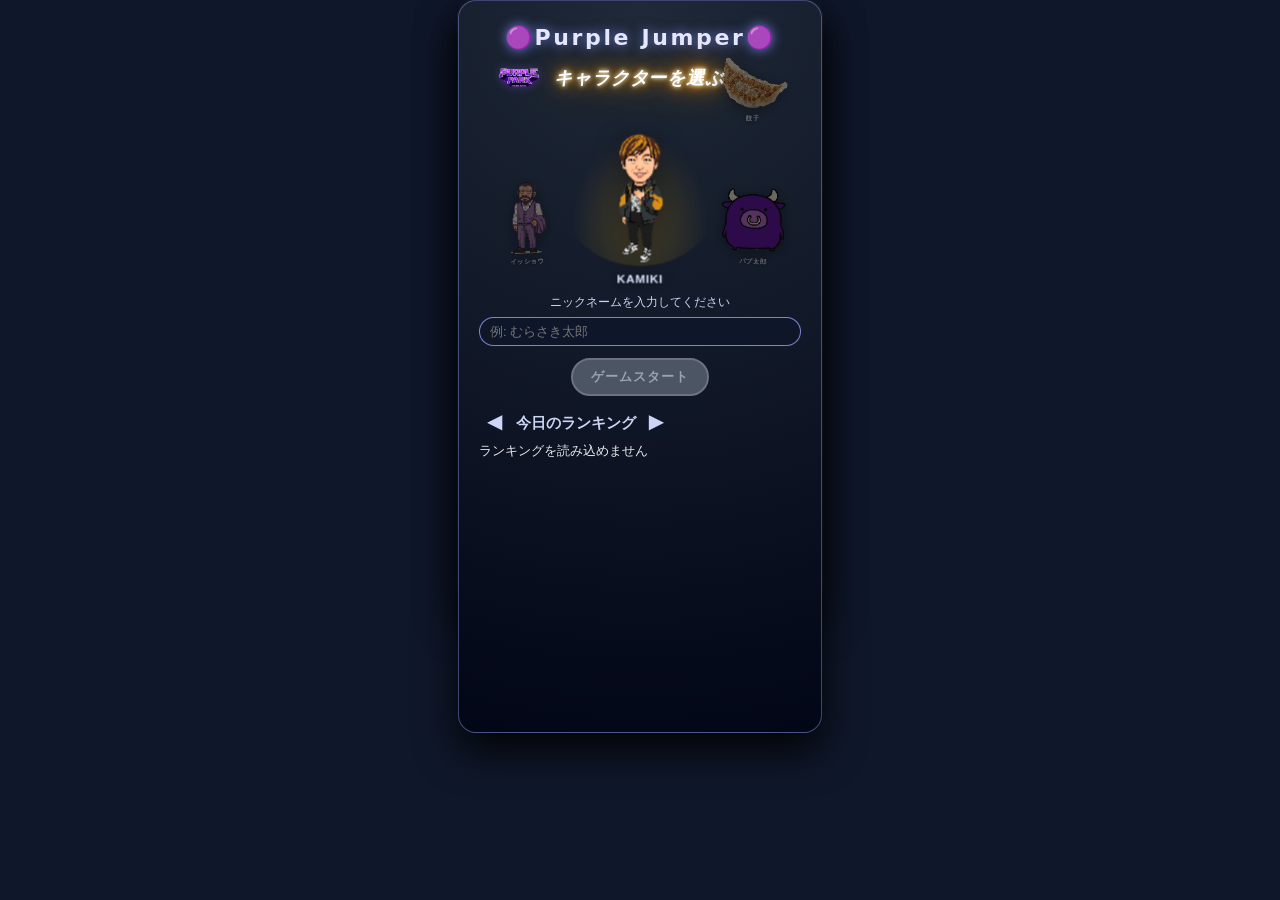
==== commit 620a5f38: "style: move gyoza lower in both selected and unselected states" ====
--- a/Purple Jumper/index.html
+++ b/Purple Jumper/index.html
@@ -235,7 +235,7 @@
     .char-slot[data-char="0"] { --slot-x: 0px; --slot-rot: 0deg; }
     .char-slot[data-char="1"] { --slot-x: -118px; --slot-rot: 14deg; }
     .char-slot[data-char="2"] { --slot-x: 118px; --slot-rot: -14deg; }
-    .char-slot[data-char="3"] { --slot-x: 118px; --slot-rot: -14deg; top: -140px; }
+    .char-slot[data-char="3"] { --slot-x: 118px; --slot-rot: -14deg; top: -120px; transform: scale(0.8); }
     .char-select-stage[data-selected="0"] .char-slot[data-char="0"],
     .char-select-stage[data-selected="1"] .char-slot[data-char="1"],
     .char-select-stage[data-selected="2"] .char-slot[data-char="2"] {
@@ -245,7 +245,7 @@
       opacity: 1;
     }
     .char-select-stage[data-selected="3"] .char-slot[data-char="3"] {
-      transform: translate3d(var(--slot-x), -6px, 28px) scale(1.14) rotateY(0deg);
+      transform: translate3d(var(--slot-x), 20px, 28px) scale(0.912) rotateY(0deg);
       z-index: 4;
       filter: brightness(1.05) saturate(1.08);
       opacity: 1;
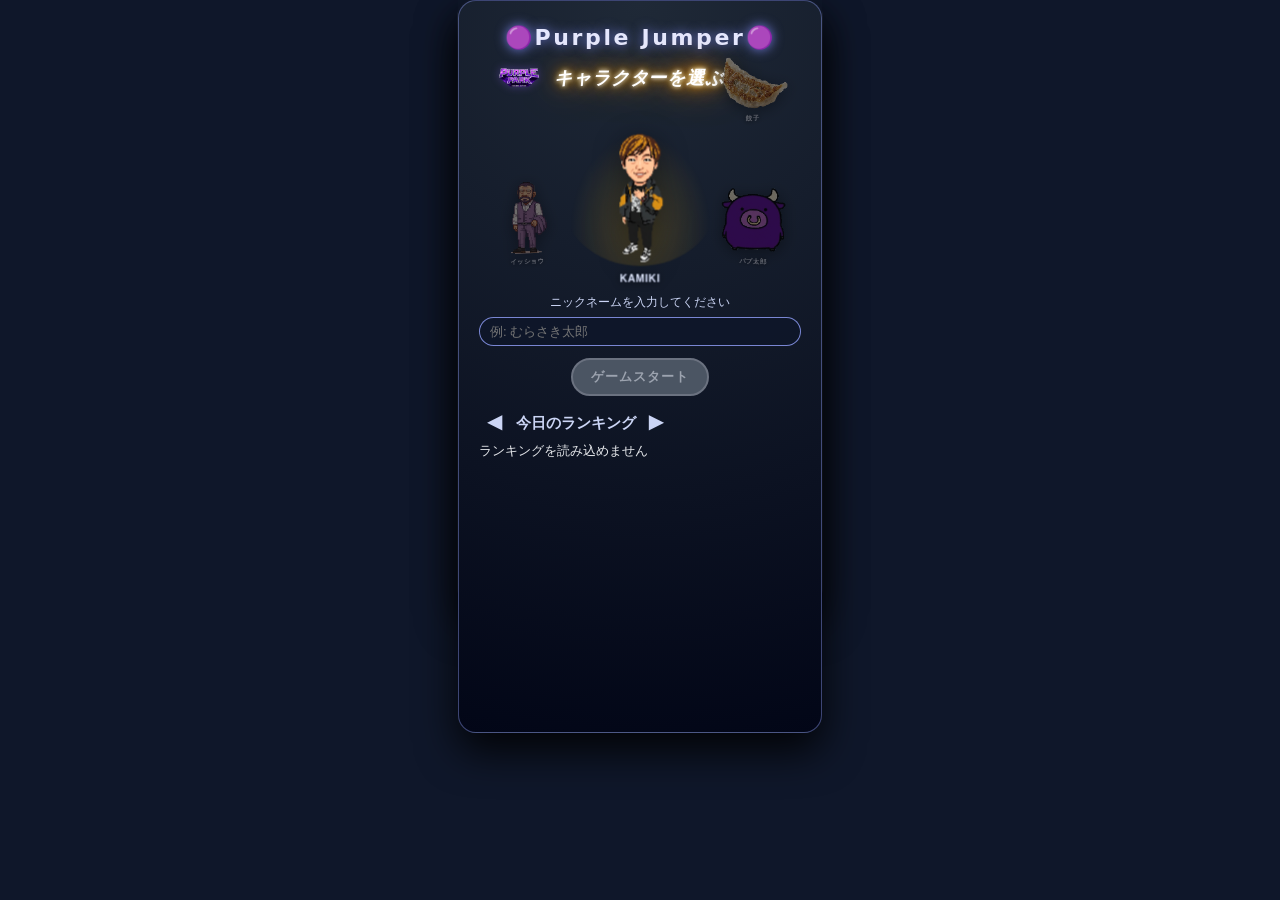
==== commit ce1f5e3d: "餃子キャラクターの微調整 - キャラクター選択時の文字サイズをイッショウの大きさで統一   各キャラクターのスケール差を相殺するため、.char-slot-name に scale() を適用   K" ====
--- a/Purple Jumper/index.html
+++ b/Purple Jumper/index.html
@@ -258,8 +258,21 @@
     }
     .char-select-stage[data-selected="0"] .char-slot[data-char="0"] img,
     .char-select-stage[data-selected="1"] .char-slot[data-char="1"] img,
-    .char-select-stage[data-selected="2"] .char-slot[data-char="2"] img {
+    .char-select-stage[data-selected="2"] .char-slot[data-char="2"] img,
+    .char-select-stage[data-selected="3"] .char-slot[data-char="3"] img {
       animation: chara-neon 1.5s infinite alternate, char-float 2.8s ease-in-out infinite;
+    }
+    .char-select-stage[data-selected="0"] .char-slot[data-char="0"] .char-slot-name {
+      transform: scale(0.877);
+    }
+    .char-select-stage[data-selected="1"] .char-slot[data-char="1"] .char-slot-name {
+      transform: scale(1);
+    }
+    .char-select-stage[data-selected="2"] .char-slot[data-char="2"] .char-slot-name {
+      transform: scale(1.462);
+    }
+    .char-select-stage[data-selected="3"] .char-slot[data-char="3"] .char-slot-name {
+      transform: scale(1.250);
     }
     .char-select-stage[data-selected="2"] .char-slot[data-char="2"] {
       transform: translate3d(var(--slot-x), 8px, 28px) scale(0.78) rotateY(0deg);
@@ -286,7 +299,8 @@
       }
       .char-select-stage[data-selected="0"] .char-slot[data-char="0"] img,
       .char-select-stage[data-selected="1"] .char-slot[data-char="1"] img,
-      .char-select-stage[data-selected="2"] .char-slot[data-char="2"] img {
+      .char-select-stage[data-selected="2"] .char-slot[data-char="2"] img,
+      .char-select-stage[data-selected="3"] .char-slot[data-char="3"] img {
         animation: none !important;
       }
     }
@@ -1412,8 +1426,9 @@
           var curCh = PLAYABLE_CHARACTERS[selectedCharacterIndex];
           var isIsshou = curCh && curCh.id === "gen";
           var isPaputaro = curCh && curCh.id === "paputaro";
-          if (isPaputaro) {
-            // パプ太郎はプレイ中、常に最小表示サイズで固定
+          var isGyoza = curCh && curCh.id === "gyoza";
+          if (isPaputaro || isGyoza) {
+            // パプ太郎と餃子はプレイ中、常に最小表示サイズで固定
             sizeScale = 0.7;
           } else if (!isIsshou) {
             if (player.vy > 1.5 && player.vy < 6) {
